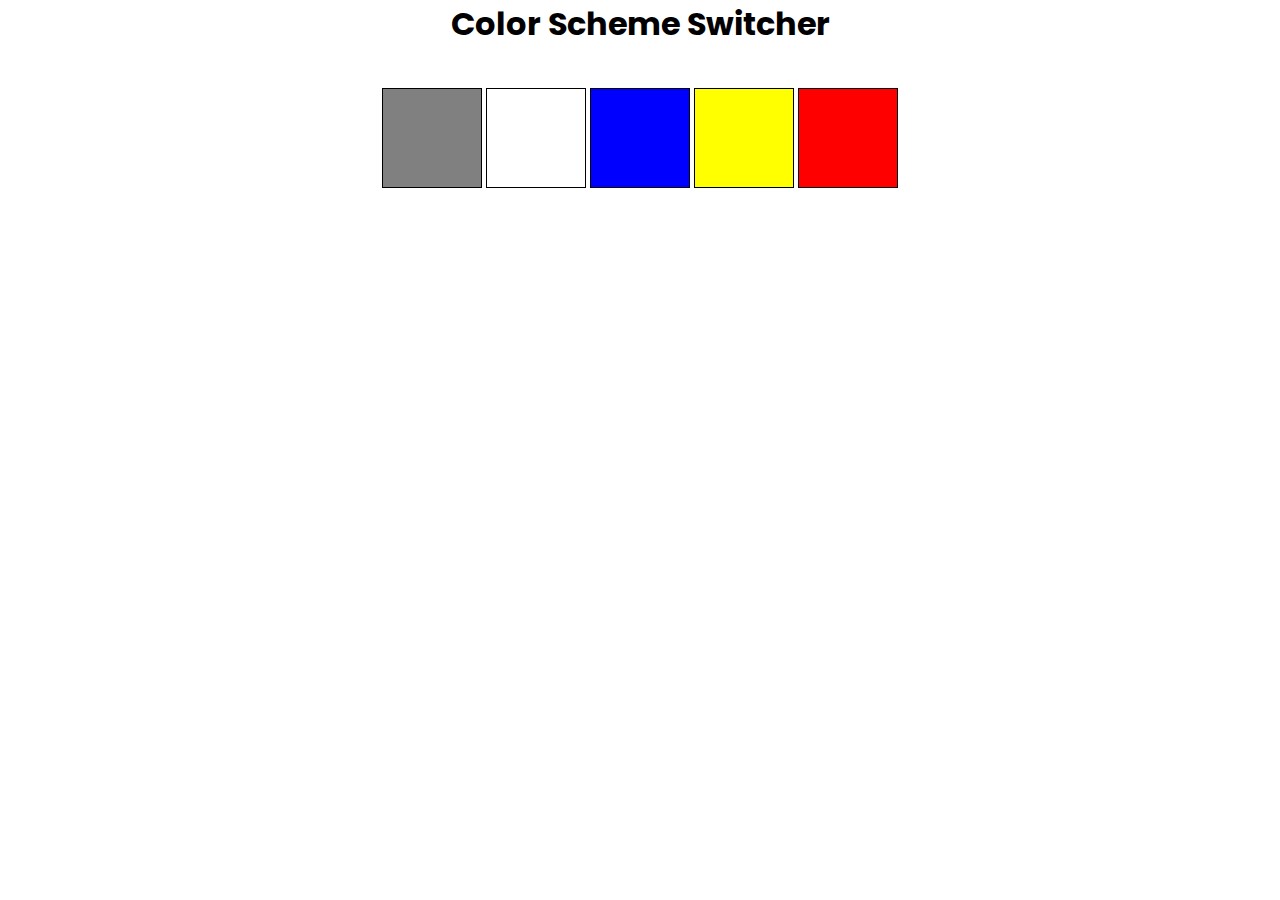
==== 1st/index.html @ 75c35feb "first commit" ====
<!DOCTYPE html>
<html lang="en">
<head>
    <meta charset="UTF-8">
    <meta name="viewport" content="width=device-width, initial-scale=1.0">
    <link rel="preconnect" href="https://fonts.googleapis.com">
    <link rel="preconnect" href="https://fonts.gstatic.com" crossorigin>
    <link href="https://fonts.googleapis.com/css2?family=Poppins:wght@400;500;600;700&display=swap" rel="stylesheet">
    <link rel="stylesheet" href="style.css">
    <title>Color Changer</title>
</head>
<body>

    <center>
        <h1>Color Scheme Switcher</h1>
        <span class="button" id="grey"></span>
        <span class="button" id="white"></span>
        <span class="button" id="blue"></span>
        <span class="button" id="yellow"></span>
        <span class="button" id="red"></span>
    </center>
    <script src="script.js"></script>
</body>
</html>
---- 1st/style.css ----
*{
    margin: 0;
    padding: 0;
    box-sizing: border-box;
}
body{
    width: 100%;
    font-family: 'Poppins', sans-serif;
}
h1{
    margin-bottom: 40px;
}
.button{
    width: 100px;
    height: 100px;
    border: 1px solid #000;
    display: inline-block;
}

#grey{
    background-color: grey;
}
#white{
    background-color: white;
}
#blue{
    background-color: blue;
}
#yellow{
    background-color: yellow;
}
#red{
    background-color: red;
}
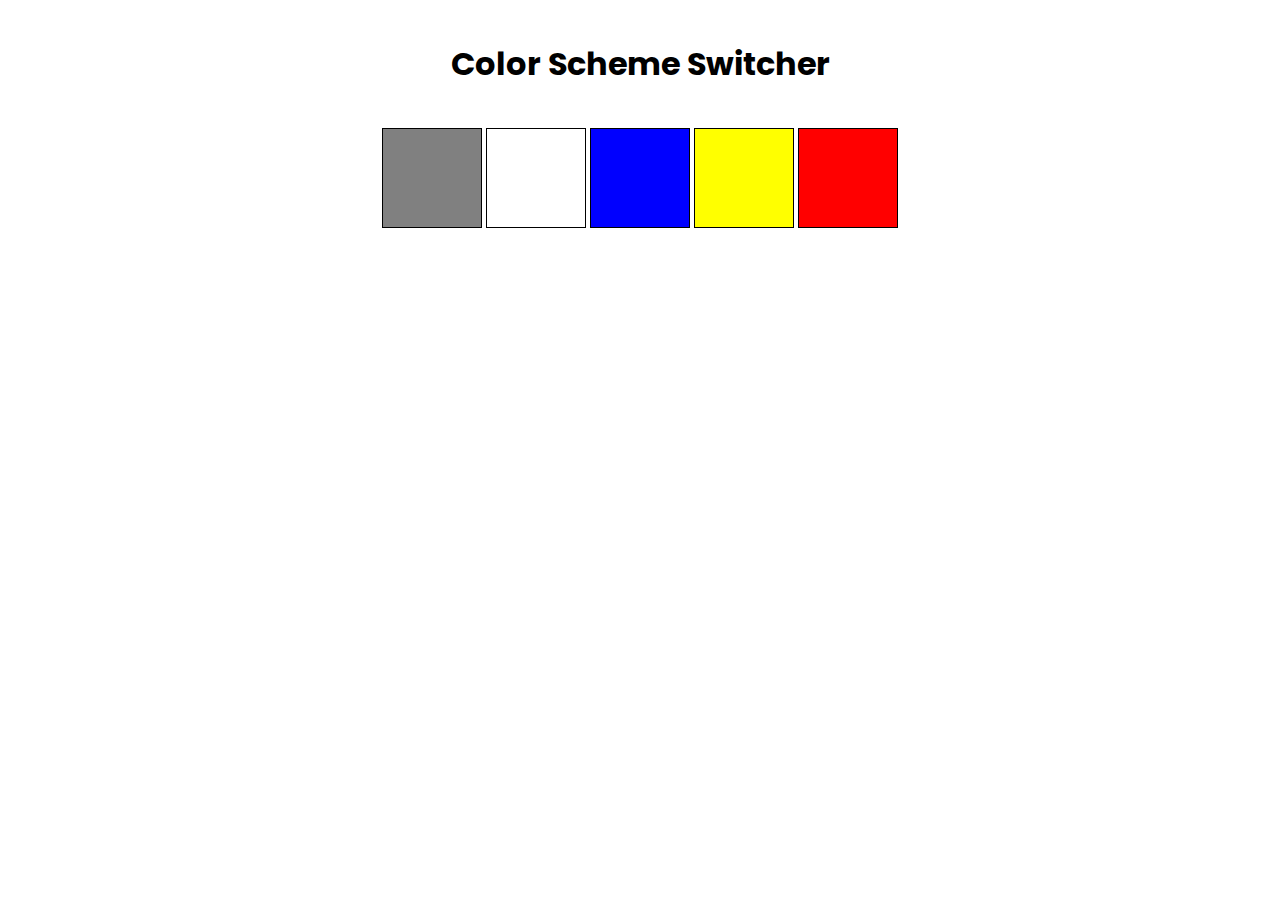
==== commit f3ccbdf8: "style og h1 changed" ====
--- a/1st/index.html
+++ b/1st/index.html
@@ -18,6 +18,7 @@
         <span class="button" id="blue"></span>
         <span class="button" id="yellow"></span>
         <span class="button" id="red"></span>
+        
     </center>
     <script src="script.js"></script>
 </body>
--- a/1st/style.css
+++ b/1st/style.css
@@ -9,6 +9,7 @@
 }
 h1{
     margin-bottom: 40px;
+    margin-top: 40px;
 }
 .button{
     width: 100px;
